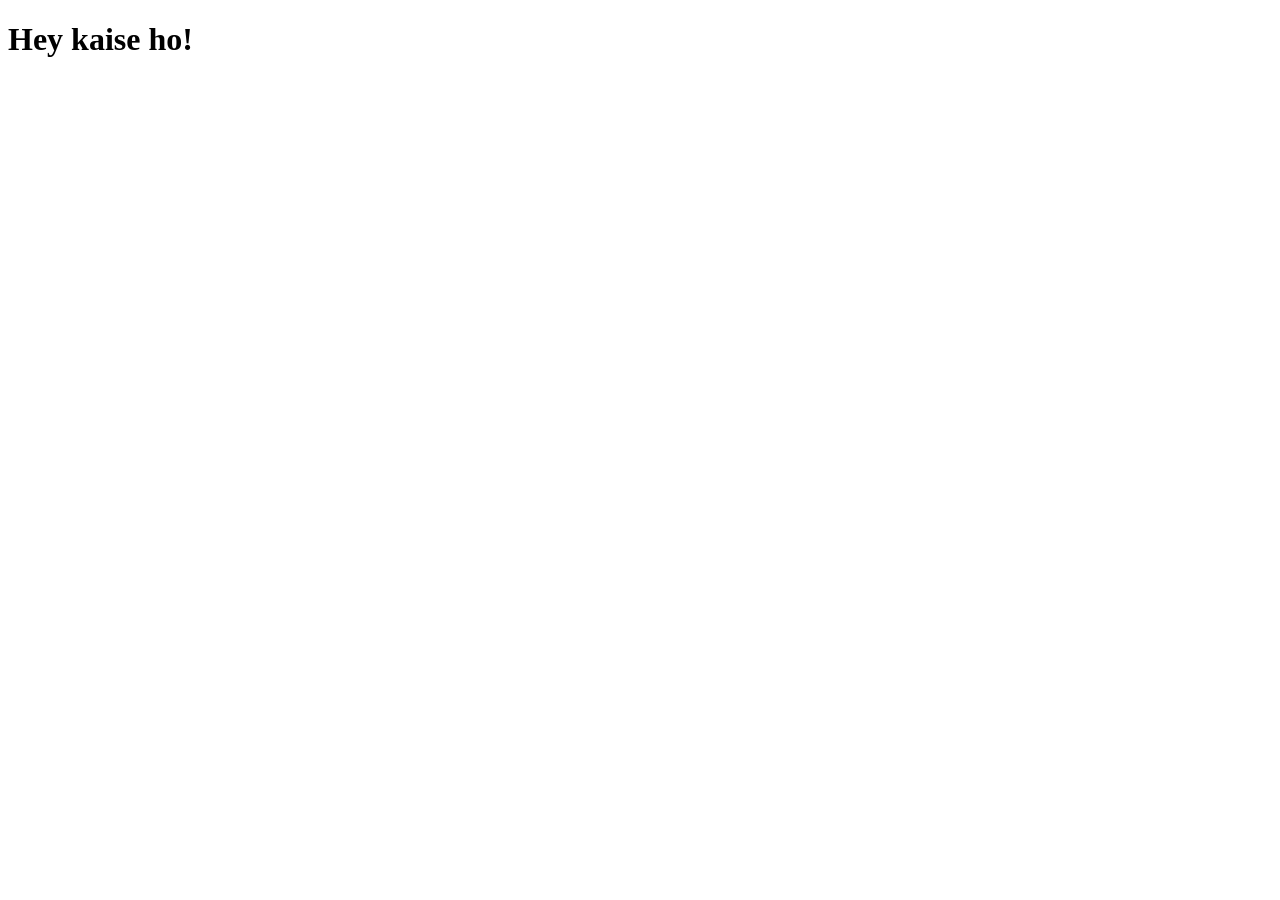
==== index.html @ a895c5e6 "DOM Manupulation satrt" ====
<!DOCTYPE html>
<html lang="en">
<head>
    <meta charset="UTF-8">
    <meta name="viewport" content="width=device-width, initial-scale=1.0">
    <title>Document</title>
</head>
<body>
    <h1 class="h1">Hey kaise ho!</h1>
    
    <script src="Script.js"></script>
</body>
</html>
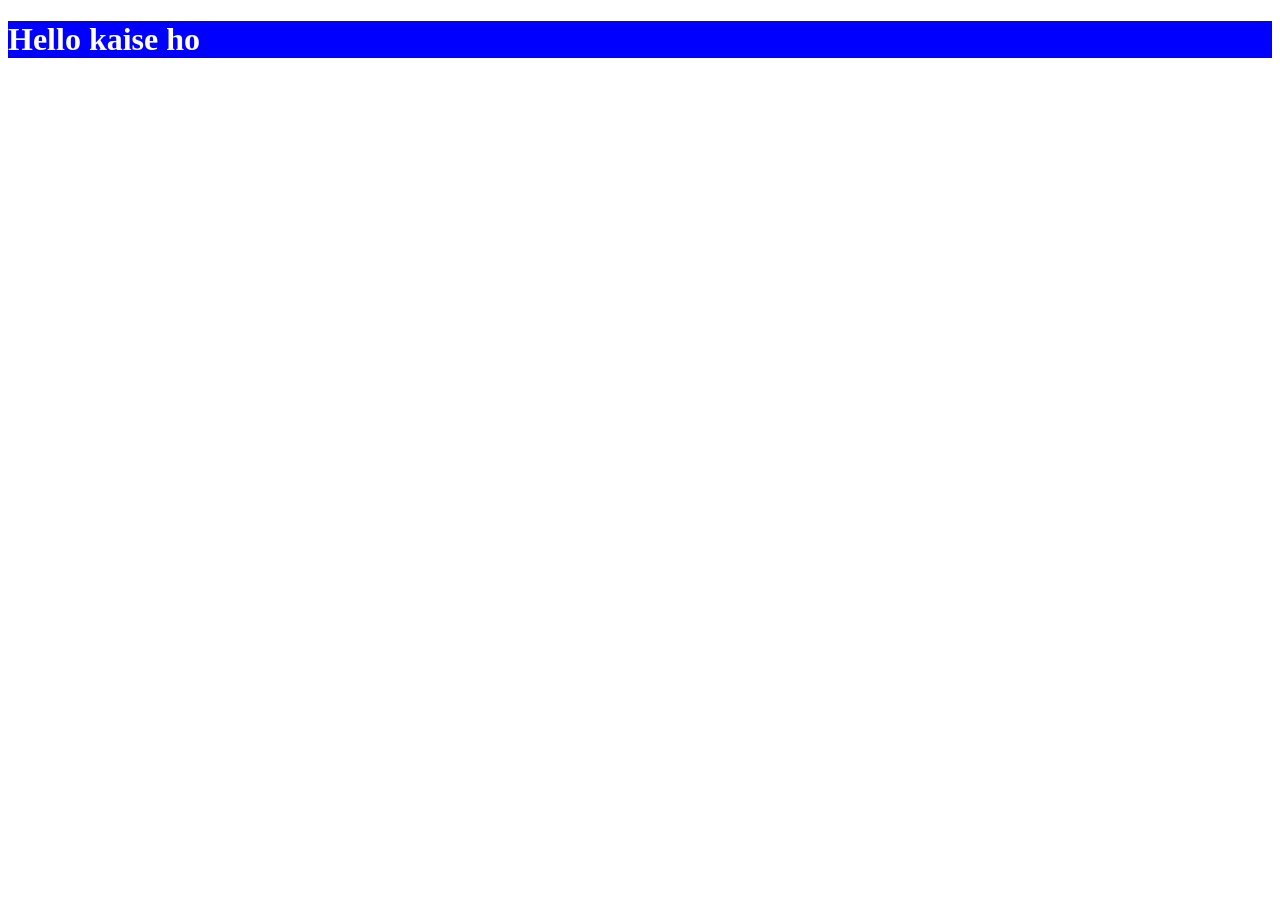
==== commit 306536ac: "DOM Manupulation satrt" ====
--- a/index.html
+++ b/index.html
@@ -6,7 +6,10 @@
     <title>Document</title>
 </head>
 <body>
-    <h1 class="h1">Hey kaise ho!</h1>
+    
+        <h1>Hello kaise ho</h1>
+        
+    
     
     <script src="Script.js"></script>
 </body>
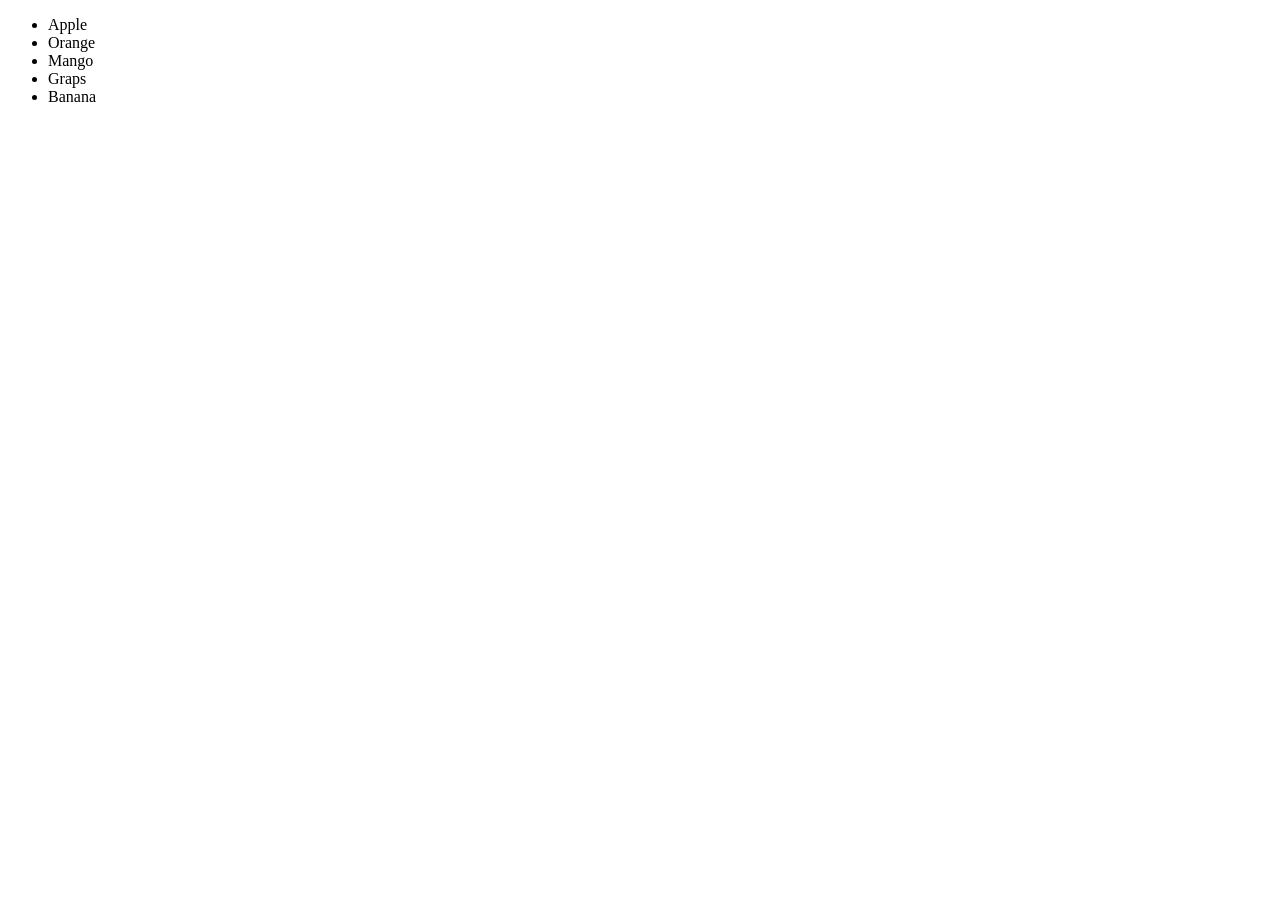
==== commit de83d200: "DOM Manupulation satrt" ====
--- a/index.html
+++ b/index.html
@@ -6,11 +6,13 @@
     <title>Document</title>
 </head>
 <body>
-    
-        <h1>Hello kaise ho</h1>
-        
-    
-    
+    <ul>
+        <li>Apple</li>
+        <li>Orange</li>
+        <li>Mango</li>
+        <li>Graps</li>
+        <li>Banana</li>
+    </ul>
     <script src="Script.js"></script>
 </body>
 </html>
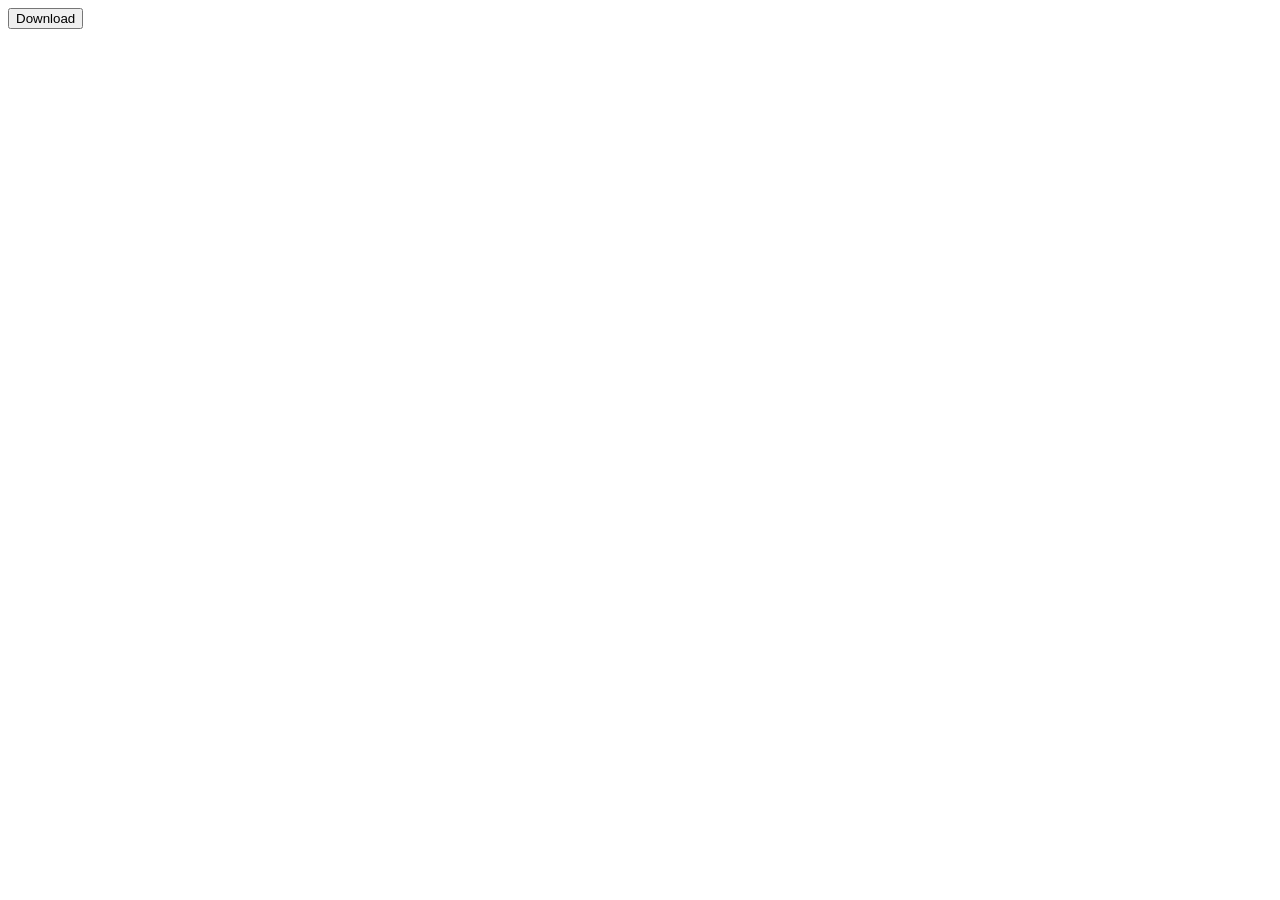
==== commit fd128681: "DOM Manupulation satrt" ====
--- a/index.html
+++ b/index.html
@@ -6,13 +6,7 @@
     <title>Document</title>
 </head>
 <body>
-    <ul>
-        <li>Apple</li>
-        <li>Orange</li>
-        <li>Mango</li>
-        <li>Graps</li>
-        <li>Banana</li>
-    </ul>
+    <button disabled>Download</button>
     <script src="Script.js"></script>
 </body>
 </html>
